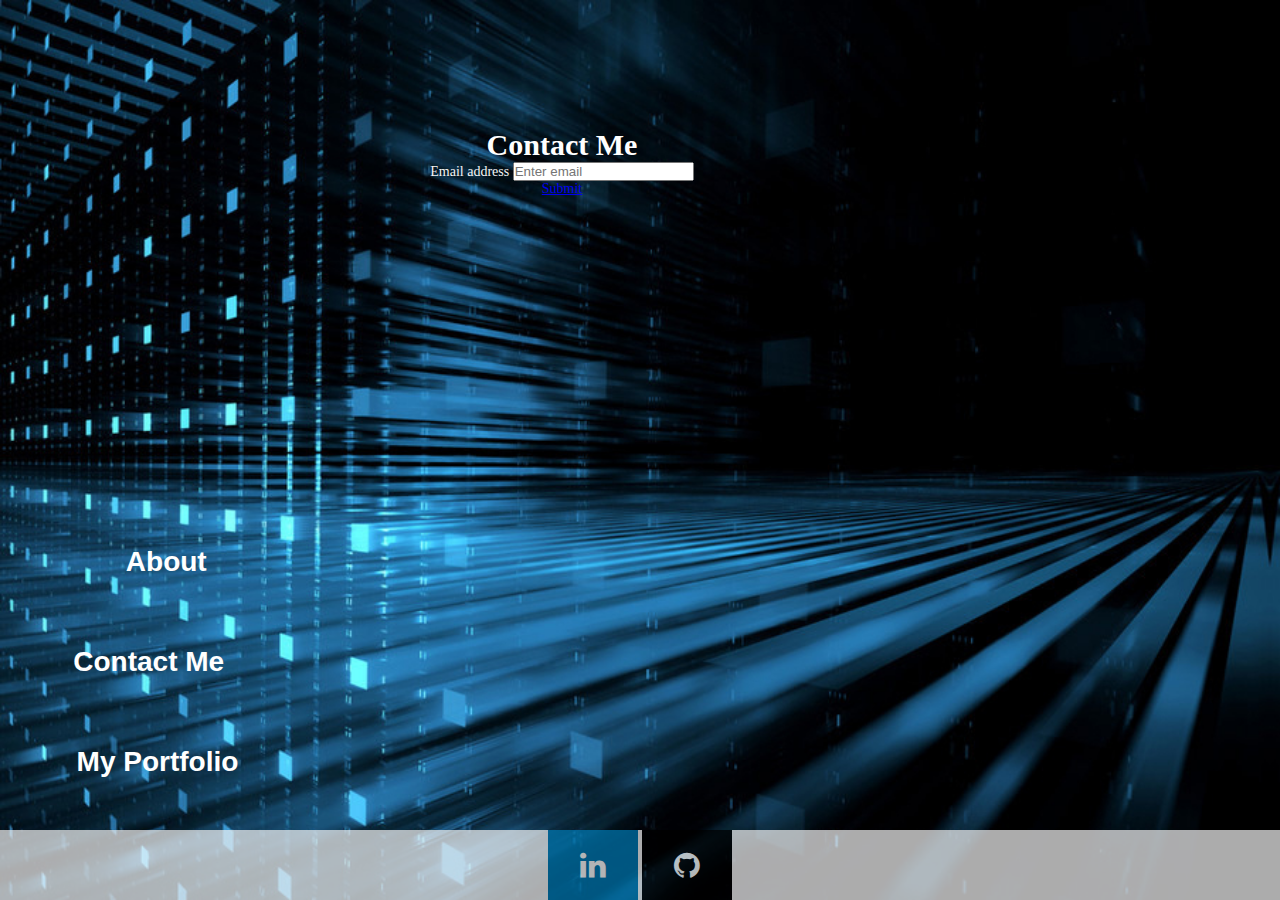
==== contacts.html @ 1c361912 "hw" ====
<!DOCTYPE html>
<html lang="en">
<head>
    <meta charset="UTF-8">
    <meta name="viewport" content="width=device-width, initial-scale=1.0">
    <meta http-equiv="X-UA-Compatible" content="ie=edge">
    <meta name="viewport" content="width=device-width, initial-scale=1.0">
    <link rel="stylesheet" href="https://stackpath.bootstrapcdn.com/bootstrap/4.1.3/css/bootstrap.min.css" integrity="sha384-MCw98/SFnGE8fJT3GXwEOngsV7Zt27NXFoaoApmYm81iuXoPkFOJwJ8ERdknLPMO" crossorigin="anonymous">
    <script src="https://code.jquery.com/jquery-3.3.1.min.js" integrity="sha256-FgpCb/KJQlLNfOu91ta32o/NMZxltwRo8QtmkMRdAu8=" crossorigin="anonymous"></script>
    <link rel="shortcut icon" type="image/png" href="/favicon.png"/>
    <link rel="shortcut icon" type="image/png" href="images/favicon.ico"/>
    <link rel="stylesheet" href="https://cdnjs.cloudflare.com/ajax/libs/font-awesome/4.7.0/css/font-awesome.min.css">
    
    <title>Itzae</title>
    <link rel="stylesheet" type="text/css" href="css/style.css">
</head>
<body>
        <div class="container-fluid">
            <div class="row">
                <div class="col-6 col-md-4">
                  <div class="nav">
                      <a class="a" href="index.html">About</a>
                      <a class="b" href="contacts.html">Contact Me</a>
                      <a class="c" href="#">My Portfolio</a>
                  </div>
              </div>
         <div class="col-12 col-md-8">
            <div class="jumbotron">
                <h1 class="display-4">Contact Me</h1>
                <form>
                    <div class="form-group">
                      <label for="exampleInputEmail1">Email address</label>
                      <input type="email" class="form-control" id="exampleInputEmail1" aria-describedby="emailHelp" placeholder="Enter email">

                    </div>

                <a class="btn btn-primary btn-lg" href="#" role="button">Submit</a>
              </div>
            <br>
            <div class="footer">
                <a href="www.linkedin.com/in/itzaeramirez" class="fa fa-linkedin"></a>
                <a href="https://github.com/Itzae801" class="fa fa-github"></a>
                
              </div>
       
  
    
 
        </div>
        
    

   <script type="text/javascript" src="js/#"></script> 
</body>
</html>
---- css/style.css ----
*{
    margin: 0;
    padding: 0;
}
html,body{
    width: 100%;
    height: 100%;
    font-size: 14px;
    font-weight: normal;
}
.img{
    height: 250px;
    width: 250px;
}
.display-4{
    text-align: center;
    color: white;
    font-weight: bold;
    font-size: 30px;
}
.container-fluid{
    width: 100%;
    height: 100%;
    background-size: cover;
    position: relative;
    overflow-y: auto;
    background-image: url(../images/grid.jpg);
    padding: auto;
}
.background{
    width: 100%;
    height: 100%;
    background-image: url(../images/grid.jpg);
    background-repeat: no-repeat;
    background-size: cover;
    position: relative;
    overflow-y: auto;
}
.nav{
    width: 350px;
    height: auto;
    position: absolute;
    padding-top: 30%;
    left: 0;
}
.nav a{
    text-decoration: none;
    font-size: 28px;
    font-family: Verdana, Geneva, Tahoma, sans-serif;
    font-weight: bold;
    height: 90px;
    margin: 5px 0;
    float: left;
    display: inline-block;
    background-color: transparent;
    color: white;
    line-height: 90px;
    text-align: center;
    transition: 300ms;
}


a.active, .nav a:hover{
    background-color: white;
    color: black;
    width: 100%;
}
.a{
    width: 95%;
}
.b{
    width: 85%;
}
.c{
    width: 90%;
}
.jumbotron{
    width: 80%;
    height: 50%;
    background-color: transparent;
    padding-left:50px;
    color: whitesmoke;
    background-size: cover;
    text-align: center;
    margin-top: 10%;
   
    

}
.container {
    position: relative;
    text-align: center;
    color: white;
}

.centered {
    position: absolute;
    top: 50%;
    left: 50%;
    transform: translate(-50%, -50%);
}
.lead{
    padding: auto;
    margin: 5%;
    
}
/* Fixed/sticky icon bar (vertically aligned 50% from the top of the screen) */
.icon-bar {
    position: fixed;
    top: 50%;
    -webkit-transform: translateY(-50%);
    -ms-transform: translateY(-50%);
    transform: translateY(-50%);
  }
  
  /* Style the icon bar links */
  .icon-bar a {
    display: block;
    text-align: center;
    padding: 16px;
    transition: all 0.3s ease;
    color: white;
    font-size: 20px;
  }
  
  /* Style the social media icons with color, if you want */
  .icon-bar a:hover {
    background-color: #000;
  }
  .google {
    background: #dd4b39;
    color: white;
  }
  
  .linkedin {
    background: #007bb5;
    color: white;
  }
  .footer {
    position: fixed;
    left: 0;
    bottom: 0;
    width: 100%;
    background-color: red;
    color: white;
    text-align: center;
  
  }
  .fa {
    padding: 20px;
    font-size: 30px;
    width: 50px;
    text-align: center;
    text-decoration: none;
}

.fa:hover {
    opacity: 0.7;
}

.fa-linkedin {
    background: #007bb5;
    color: white;
  }
.fa-github {
    background:black;
    color: white;
  }
.footer{
    background-color: whitesmoke;
    opacity: 0.7;
}
@media (min-width: 576px) {  };
 
@media (min-width: 768px) { };


@media (min-width: 992px) {  };


@media (min-width: 1200px) { };
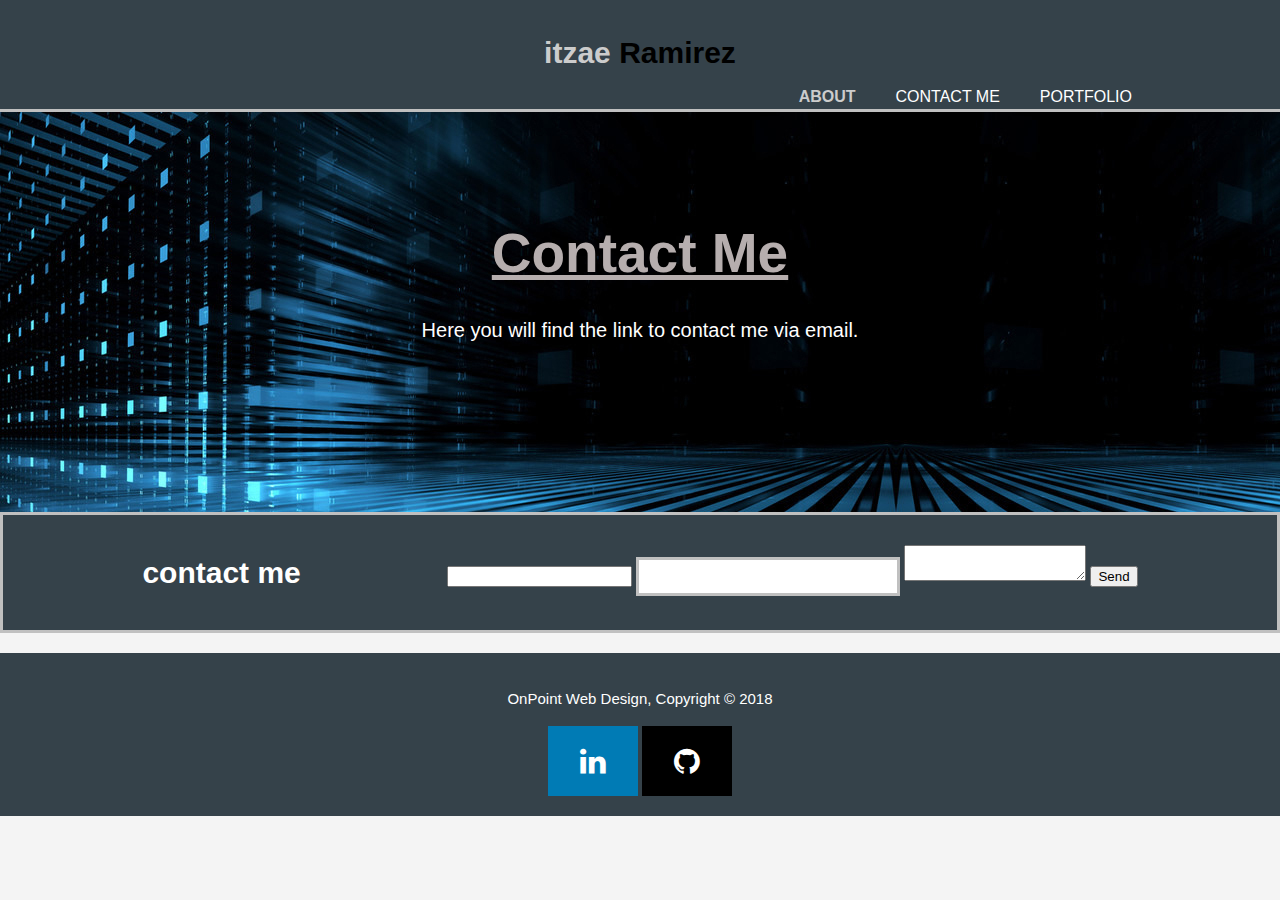
==== commit 2ee09821: "hw" ====
--- a/contacts.html
+++ b/contacts.html
@@ -4,52 +4,58 @@
     <meta charset="UTF-8">
     <meta name="viewport" content="width=device-width, initial-scale=1.0">
     <meta http-equiv="X-UA-Compatible" content="ie=edge">
-    <meta name="viewport" content="width=device-width, initial-scale=1.0">
+    <meta name="viewport" content="width=device-width">
     <link rel="stylesheet" href="https://stackpath.bootstrapcdn.com/bootstrap/4.1.3/css/bootstrap.min.css" integrity="sha384-MCw98/SFnGE8fJT3GXwEOngsV7Zt27NXFoaoApmYm81iuXoPkFOJwJ8ERdknLPMO" crossorigin="anonymous">
     <script src="https://code.jquery.com/jquery-3.3.1.min.js" integrity="sha256-FgpCb/KJQlLNfOu91ta32o/NMZxltwRo8QtmkMRdAu8=" crossorigin="anonymous"></script>
+    <link rel="stylesheet" href="https://cdnjs.cloudflare.com/ajax/libs/font-awesome/4.7.0/css/font-awesome.min.css">
     <link rel="shortcut icon" type="image/png" href="/favicon.png"/>
     <link rel="shortcut icon" type="image/png" href="images/favicon.ico"/>
-    <link rel="stylesheet" href="https://cdnjs.cloudflare.com/ajax/libs/font-awesome/4.7.0/css/font-awesome.min.css">
     
     <title>Itzae</title>
     <link rel="stylesheet" type="text/css" href="css/style.css">
 </head>
-<body>
-        <div class="container-fluid">
-            <div class="row">
-                <div class="col-6 col-md-4">
-                  <div class="nav">
-                      <a class="a" href="index.html">About</a>
-                      <a class="b" href="contacts.html">Contact Me</a>
-                      <a class="c" href="#">My Portfolio</a>
-                  </div>
-              </div>
-         <div class="col-12 col-md-8">
-            <div class="jumbotron">
-                <h1 class="display-4">Contact Me</h1>
-                <form>
-                    <div class="form-group">
-                      <label for="exampleInputEmail1">Email address</label>
-                      <input type="email" class="form-control" id="exampleInputEmail1" aria-describedby="emailHelp" placeholder="Enter email">
+<header>
+     <div class="container">
+    
+        <div class= "branding">
+            <h1> <span class="highlight">itzae</span> Ramirez</h1>
+            <nav>
+                <ul>
+                    <li class="current"><a class="a" href="index.html">About</a></li>
+                    <li><a class="a" href="contacts.html">Contact Me</a></li>
+                    <li><a class="a" href="portfolio.html">Portfolio</a></li>
+                    
+                        
+                </ul>
+            </nav>
+        </div>
+    </div>
+</header>
+<section id="showcase">
+    <div class="container">
+        <h1>Contact Me</h1>
+        <p>Here you will find the link to contact me via email.</p>
+    </div>
+</section>
+<section id="newsletter">
+    <div class="container">
+        <h1>contact me</h1>
+        <form action="https://formspree.io/itzae801@gmail.com" method="POST">
+          <input type="text" name="name">
+          <input type="email" name="_replyto">
+          <textarea name="message"></textarea>
+          <input type="submit" value="Send">
+        </form>
+    </div>
+</section>
 
-                    </div>
 
-                <a class="btn btn-primary btn-lg" href="#" role="button">Submit</a>
-              </div>
-            <br>
-            <div class="footer">
-                <a href="www.linkedin.com/in/itzaeramirez" class="fa fa-linkedin"></a>
-                <a href="https://github.com/Itzae801" class="fa fa-github"></a>
-                
-              </div>
-       
-  
-    
- 
-        </div>
-        
-    
-
+<footer>
+    <p>OnPoint Web Design, Copyright &copy; 2018</p>
+    <div>             
+        <a href="www.linkedin.com/in/itzaeramirez" class="fa fa-linkedin"></a>
+        <a href="https://github.com/Itzae801" class="fa fa-github"></a>
+    </div>  
    <script type="text/javascript" src="js/#"></script> 
 </body>
 </html>--- a/css/style.css
+++ b/css/style.css
@@ -1,152 +1,139 @@
-*{
+body{
+    font: 15px/1.5 Arial, Helvetica, sans-serif;
+    padding: 0;
     margin: 0;
-    padding: 0;
-}
-html,body{
-    width: 100%;
-    height: 100%;
-    font-size: 14px;
-    font-weight: normal;
-}
-.img{
-    height: 250px;
-    width: 250px;
-}
-.display-4{
-    text-align: center;
-    color: white;
-    font-weight: bold;
-    font-size: 30px;
-}
-.container-fluid{
-    width: 100%;
-    height: 100%;
-    background-size: cover;
-    position: relative;
-    overflow-y: auto;
-    background-image: url(../images/grid.jpg);
-    padding: auto;
-}
-.background{
-    width: 100%;
-    height: 100%;
-    background-image: url(../images/grid.jpg);
-    background-repeat: no-repeat;
-    background-size: cover;
-    position: relative;
-    overflow-y: auto;
-}
-.nav{
-    width: 350px;
-    height: auto;
-    position: absolute;
-    padding-top: 30%;
-    left: 0;
-}
-.nav a{
-    text-decoration: none;
-    font-size: 28px;
-    font-family: Verdana, Geneva, Tahoma, sans-serif;
-    font-weight: bold;
-    height: 90px;
-    margin: 5px 0;
-    float: left;
-    display: inline-block;
-    background-color: transparent;
-    color: white;
-    line-height: 90px;
-    text-align: center;
-    transition: 300ms;
+    background-color: #f4f4f4;
 }
 
-
-a.active, .nav a:hover{
-    background-color: white;
-    color: black;
-    width: 100%;
-}
-.a{
-    width: 95%;
-}
-.b{
-    width: 85%;
-}
-.c{
-    width: 90%;
-}
-.jumbotron{
-    width: 80%;
-    height: 50%;
-    background-color: transparent;
-    padding-left:50px;
-    color: whitesmoke;
-    background-size: cover;
-    text-align: center;
-    margin-top: 10%;
-   
-    
+ul{
+    margin: 0; 
+    padding:0; 
 
 }
-.container {
-    position: relative;
-    text-align: center;
-    color: white;
+.button1{
+    height:38px;
+    background: #e8491d;
+    border:0;
+    padding-left: 20px;
+    padding-right: 20px;
+    color:#ffffff;
 }
 
-.centered {
-    position: absolute;
-    top: 50%;
-    left: 50%;
-    transform: translate(-50%, -50%);
+.container{
+    width: 80%;
+    margin: auto;
+    overflow: hidden;
 }
-.lead{
-    padding: auto;
-    margin: 5%;
+header{
+background:#35424a;
+color: #ffffff;
+padding-top: 30px; 
+min-height: 70px;
+border-bottom: silver 3px solid;
+}
+header a{
+    color:white;
+    text-decoration: none;
+    text-transform: uppercase;
+    font-size: 16px;
+}
+
+ 
+header li{
+    float: left;
+    display: inline;
+    padding:  0 20px 0 20px ;
+}
+header #branding{
+    float: left;
     
 }
-/* Fixed/sticky icon bar (vertically aligned 50% from the top of the screen) */
-.icon-bar {
-    position: fixed;
-    top: 50%;
-    -webkit-transform: translateY(-50%);
-    -ms-transform: translateY(-50%);
-    transform: translateY(-50%);
-  }
-  
-  /* Style the icon bar links */
-  .icon-bar a {
-    display: block;
+
+header .branding h1{
+    margin: 0;
+    color:black;
     text-align: center;
-    padding: 16px;
-    transition: all 0.3s ease;
-    color: white;
-    font-size: 20px;
-  }
-  
-  /* Style the social media icons with color, if you want */
-  .icon-bar a:hover {
-    background-color: #000;
-  }
-  .google {
-    background: #dd4b39;
-    color: white;
-  }
-  
-  .linkedin {
-    background: #007bb5;
-    color: white;
-  }
-  .footer {
-    position: fixed;
-    left: 0;
-    bottom: 0;
-    width: 100%;
-    background-color: red;
-    color: white;
-    text-align: center;
-  
-  }
-  .fa {
+}
+
+header nav{
+    float: right;
+    margin-top: 10px;
+}
+header .highlight, header .current a{
+    color: #cccccc;
+    font-weight: bold;
+}
+header a:hover{
+    color: #e8491d; 
+    font-weight: bold;
+}
+
+/*showcase*/
+ #showcase{
+     min-height: 400px;  
+     background: url('../images/grid.jpg') no-repeat;
+     text-align: center;
+     color: #ffffff;
+ }
+ #showcase h1{
+     margin-top: 100px;
+     font-size: 55px;
+     margin-bottom: 10px;
+     color: rgb(182, 174, 174);
+     text-decoration-line: underline;
+ }
+
+ #showcase p{
+     font-size: 20px;
+ }
+
+ #newsletter{
+     padding: 15px;
+     color: #ffffff;
+     background: #35424a;
+     border: 3px solid silver;
+ }
+ #newsletter h1{
+    float: left;
+ }
+ #newsletter form{
+     float:right;
+     margin-top: 15px;
+     
+ }
+
+ #newsletter input[type="email"]{ 
+    padding: 4px;
+    height: 25px;
+    width: 250px;
+    border:3px solid silver;
+ }
+ #boxes{
+     
+     margin-top: 20px;
+     display: inline;
+    
+ }
+ #boxes .box{
+    margin: auto;
+    width: 60%;
+    border: 3px solid silver;
+    padding: 10px;
+ }
+ #boxes .box img{
+     width:90px;
+     height: 90px;
+     margin: auto;
+     
+ }
+ footer{
+     padding: 20px;
+     margin-top: 20px;
+     color:#ffffff;
+     background:#35424a;
+     text-align: center;
+ }
+ .fa {
     padding: 20px;
     font-size: 30px;
     width: 50px;
@@ -166,16 +153,4 @@
     background:black;
     color: white;
   }
-.footer{
-    background-color: whitesmoke;
-    opacity: 0.7;
-}
-@media (min-width: 576px) {  };
- 
-@media (min-width: 768px) { };
-
-
-@media (min-width: 992px) {  };
-
-
-@media (min-width: 1200px) { };+ 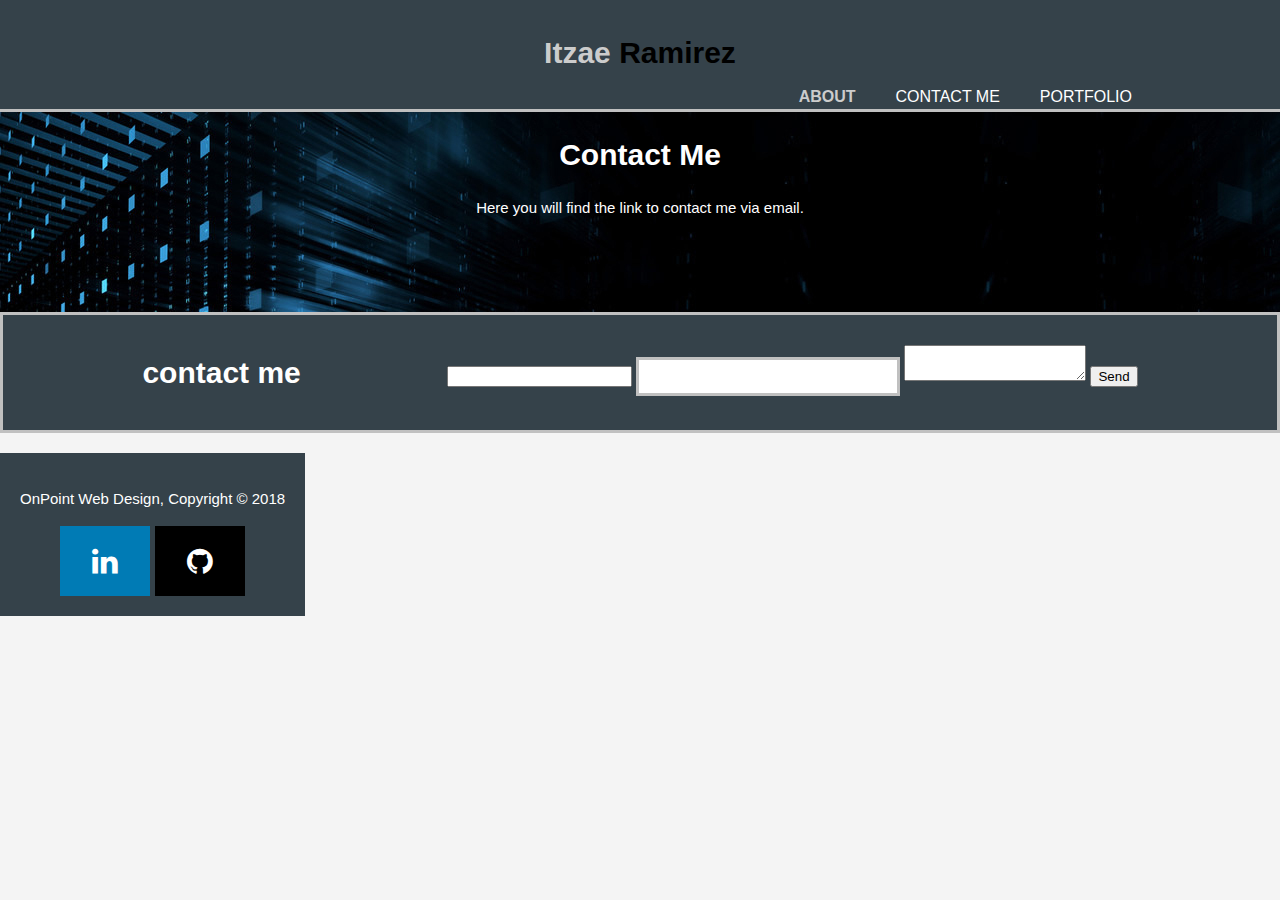
==== commit df76a023: "hi" ====
--- a/contacts.html
+++ b/contacts.html
@@ -18,7 +18,7 @@
      <div class="container">
     
         <div class= "branding">
-            <h1> <span class="highlight">itzae</span> Ramirez</h1>
+            <h1> <span class="highlight">Itzae</span> Ramirez</h1>
             <nav>
                 <ul>
                     <li class="current"><a class="a" href="index.html">About</a></li>
@@ -31,7 +31,7 @@
         </div>
     </div>
 </header>
-<section id="showcase">
+<section id="showcase2">
     <div class="container">
         <h1>Contact Me</h1>
         <p>Here you will find the link to contact me via email.</p>
--- a/css/style.css
+++ b/css/style.css
@@ -75,6 +75,12 @@
      text-align: center;
      color: #ffffff;
  }
+ #showcase2{
+    min-height: 200px;  
+    background: url('../images/grid.jpg') no-repeat;
+    text-align: center;
+    color: #ffffff;
+ }
  #showcase h1{
      margin-top: 100px;
      font-size: 55px;
@@ -121,8 +127,8 @@
     padding: 10px;
  }
  #boxes .box img{
-     width:90px;
-     height: 90px;
+     width:110px;
+     height: 110px;
      margin: auto;
      
  }
@@ -132,6 +138,7 @@
      color:#ffffff;
      background:#35424a;
      text-align: center;
+     position: fixed;
  }
  .fa {
     padding: 20px;
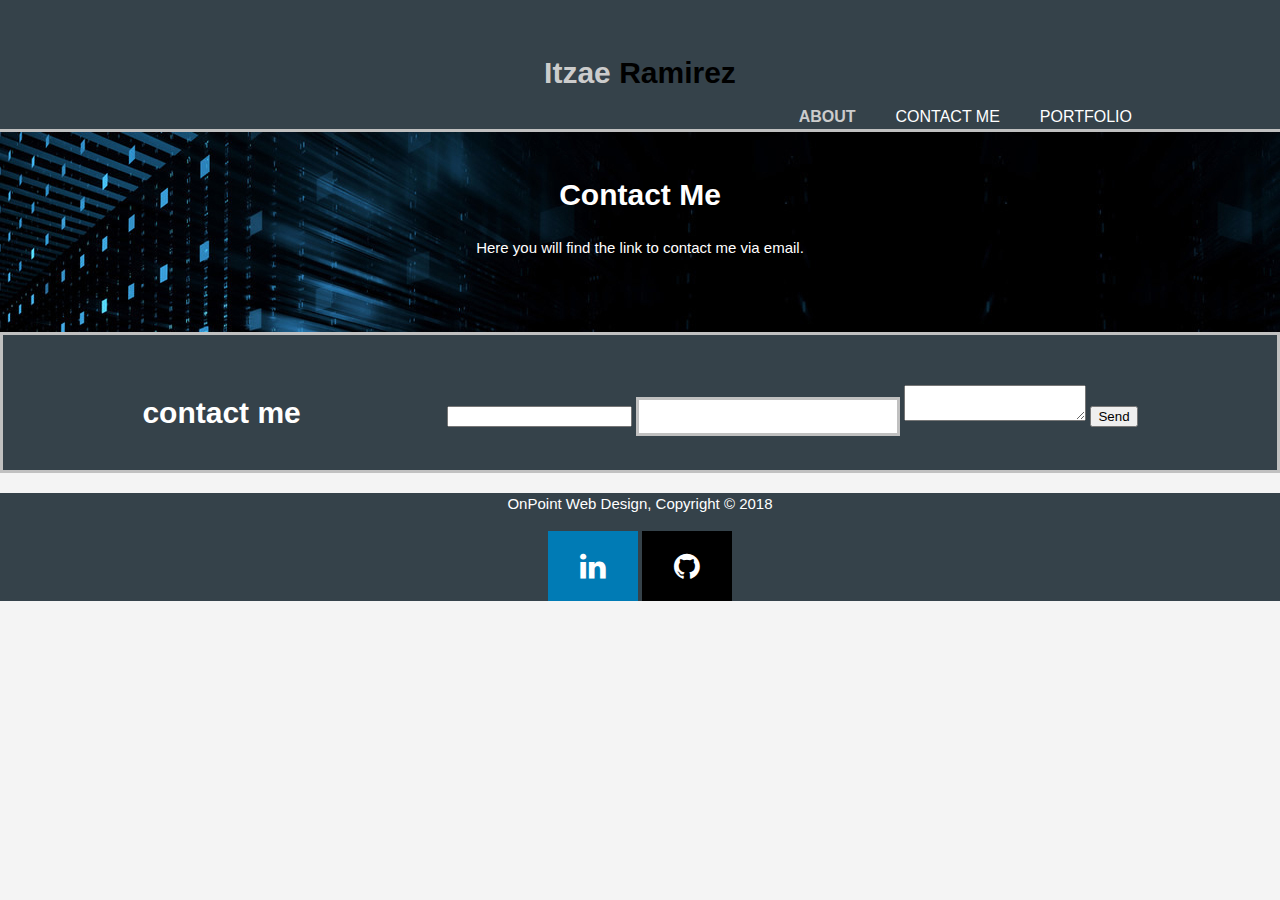
==== commit ef5170c7: "hi" ====
--- a/contacts.html
+++ b/contacts.html
@@ -55,7 +55,8 @@
     <div>             
         <a href="www.linkedin.com/in/itzaeramirez" class="fa fa-linkedin"></a>
         <a href="https://github.com/Itzae801" class="fa fa-github"></a>
-    </div>  
+    </div> 
+</footer> 
    <script type="text/javascript" src="js/#"></script> 
 </body>
 </html>--- a/css/style.css
+++ b/css/style.css
@@ -23,7 +23,10 @@
     width: 80%;
     margin: auto;
     overflow: hidden;
+    padding-top: 20px;;
 }
+
+
 header{
 background:#35424a;
 color: #ffffff;
@@ -133,12 +136,13 @@
      
  }
  footer{
-     padding: 20px;
+     padding: auto;
      margin-top: 20px;
      color:#ffffff;
      background:#35424a;
      text-align: center;
-     position: fixed;
+     min-width: 100%;
+     min-height: 20px;
  }
  .fa {
     padding: 20px;
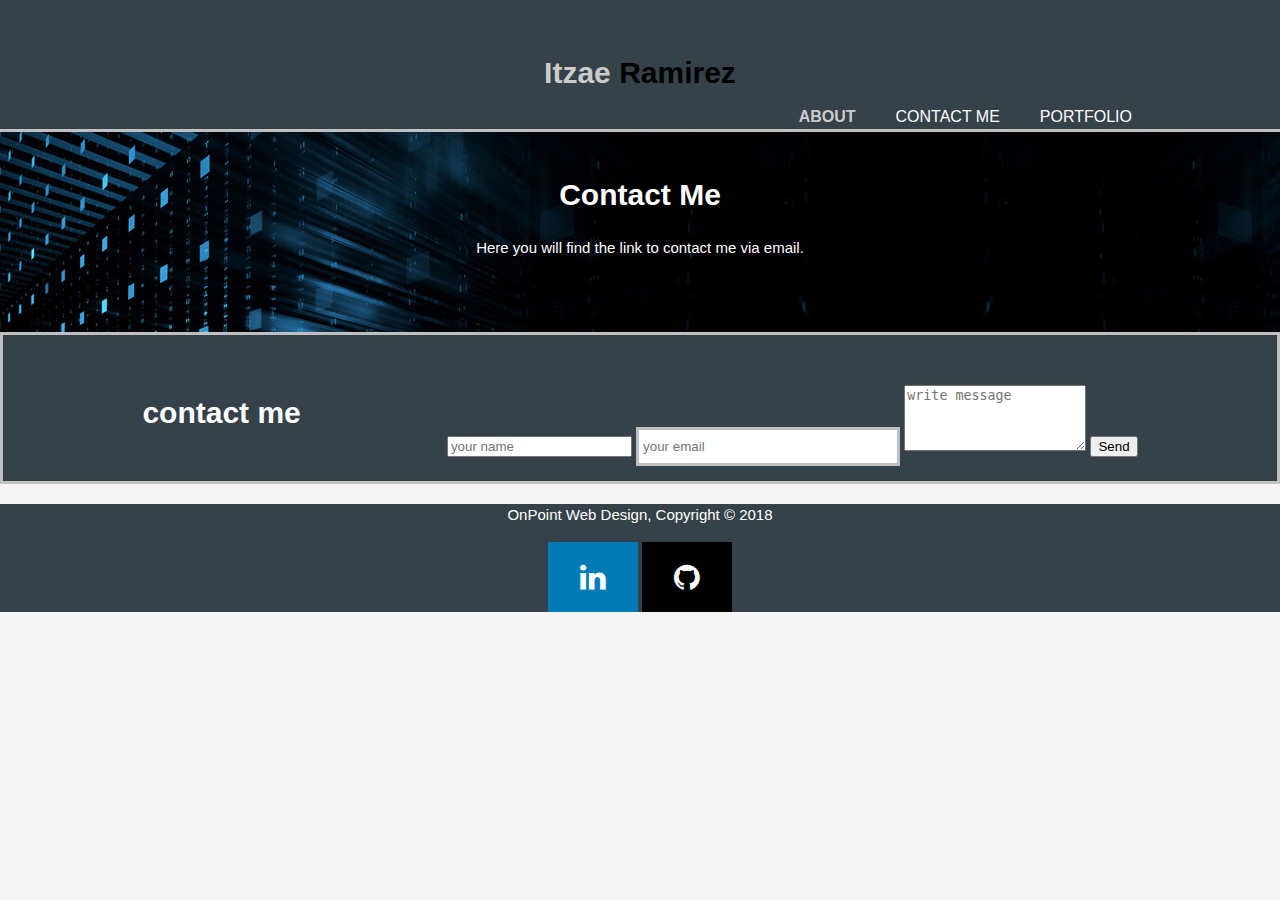
==== commit 607a840a: "hi2" ====
--- a/contacts.html
+++ b/contacts.html
@@ -41,10 +41,11 @@
     <div class="container">
         <h1>contact me</h1>
         <form action="https://formspree.io/itzae801@gmail.com" method="POST">
-          <input type="text" name="name">
-          <input type="email" name="_replyto">
-          <textarea name="message"></textarea>
+          <input type="text"  placeholder="your name"  name="name">
+          <input type="email" placeholder="your email" name="_replyto">
+          <textarea name="message" placeholder="write message" cols="20" rows="4" ></textarea>
           <input type="submit" value="Send">
+          
         </form>
     </div>
 </section>
@@ -53,7 +54,7 @@
 <footer>
     <p>OnPoint Web Design, Copyright &copy; 2018</p>
     <div>             
-        <a href="www.linkedin.com/in/itzaeramirez" class="fa fa-linkedin"></a>
+        <a href="https//www.linkedin.com/in/itzaeramirez" class="fa fa-linkedin"></a>
         <a href="https://github.com/Itzae801" class="fa fa-github"></a>
     </div> 
 </footer> 
